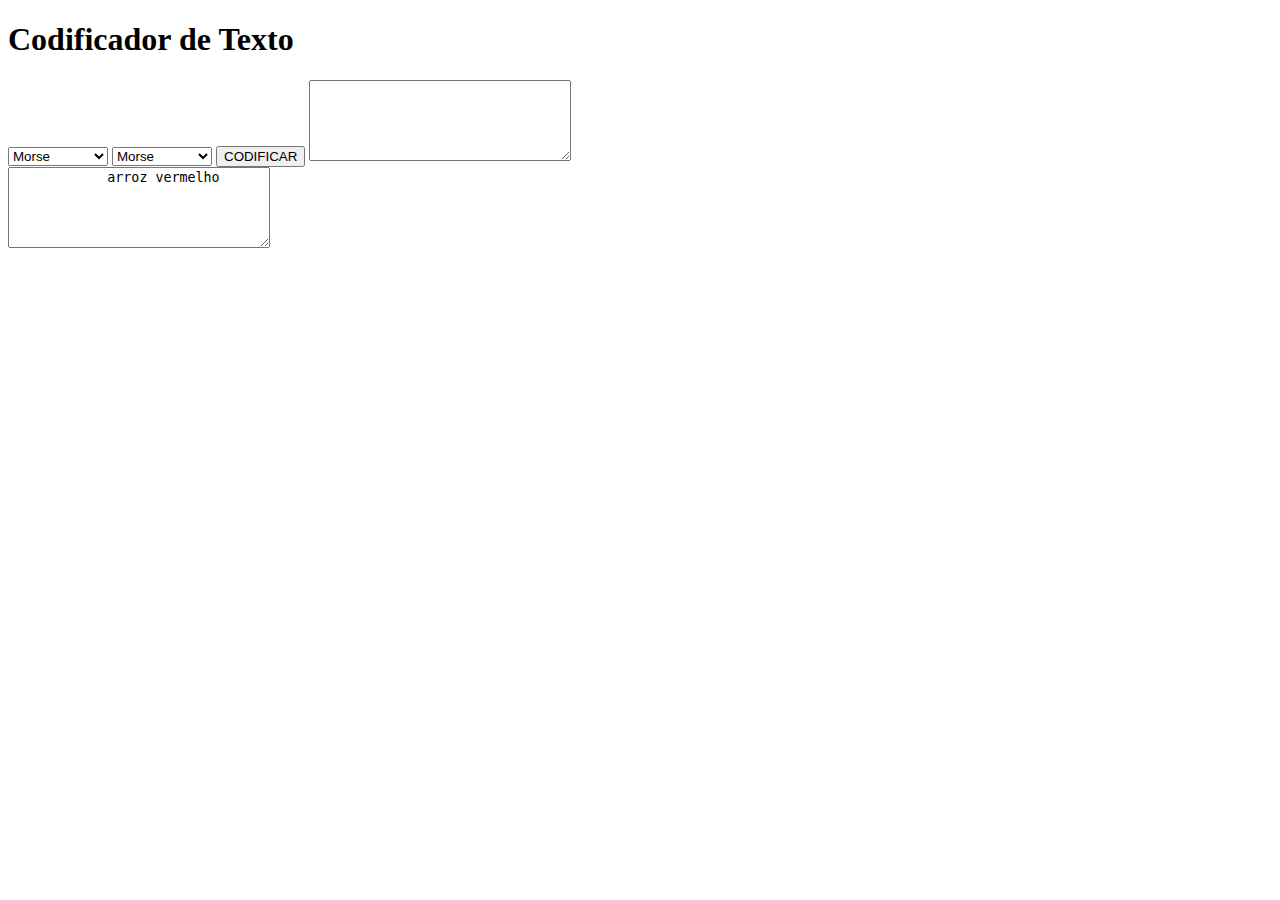
==== src/main/resources/templates/code/index.html @ 433a2989 "configurado o springboot no programa" ====
<!DOCTYPE html>
<html lang="pt-br"
      xmlns:th="http://thymeleaf.org"
      xmlns:layout="http://www.ultraq.net.nz/thymeleaf/layout">
<head>
    <meta charset="UTF-8">
    <meta name="viewport" content="width=device-width">
    <title>Code/Decode br.example.code_decode_page.Texto</title>
    <link rel = "stylesheet" href= "../static/css/index.css" th:href="@{/css/index.css}">
</head>
<body>
    <h1>Codificador de Texto</h1>

    <div layout:fragment="conteudo" action="/code">
        <form method="post">
            <label for="code1"></label>
            <select name="code" id="code1" th:value="${texto?.codigoTextoAConverter}" >
                <option value="morse">Morse</option>
                <option value="alfaNumeric">Alfanumérico</option>
            </select>



            <label for="code2"></label>
            <select name="code" id="code2" th:value="${texto?.codigoTextoConvertido}" >
                <option value="morse">Morse</option>
                <option value="alfaNumeric">Alfanumérico</option>
            </select>
            <input type="submit" id="submit" value="CODIFICAR" >

            <label for="texto"></label>
            <textarea name="textoAConverter" id="texto" wrap="hard" cols="30" rows="5" th:value="${texto?.textoAConverter}"></textarea>
        </form>
        <label for="resultado"></label>
        <textarea id="resultado" wrap="hard" cols="30" rows="5" readonly
                  >
            arroz vermelho</textarea>
    </div>

</body>
</html>
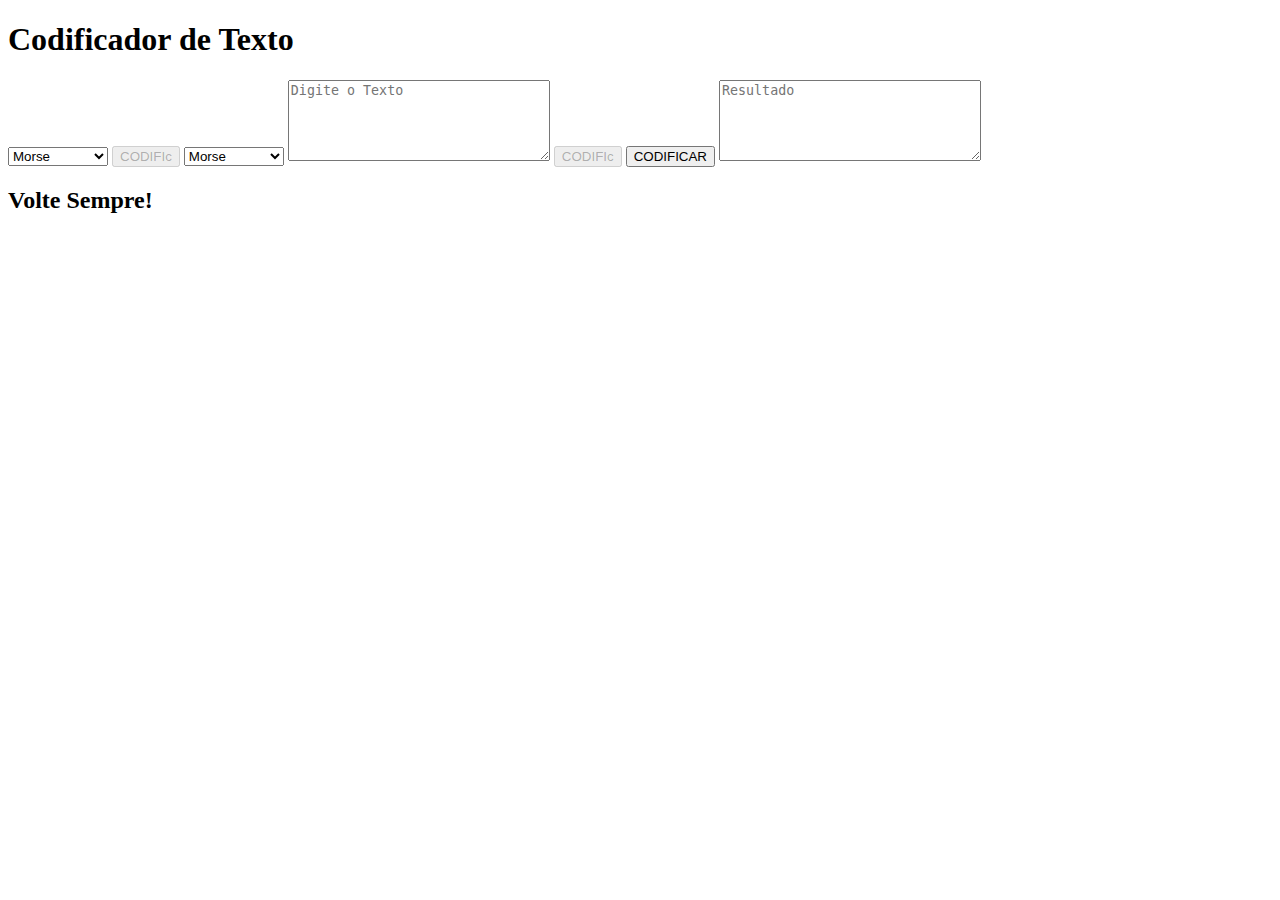
==== commit ca59a018: "terminado a codificação para código morse." ====
--- a/src/main/resources/templates/code/index.html
+++ b/src/main/resources/templates/code/index.html
@@ -5,37 +5,50 @@
 <head>
     <meta charset="UTF-8">
     <meta name="viewport" content="width=device-width">
-    <title>Code/Decode br.example.code_decode_page.Texto</title>
+    <title>Code/Decode br.example.code_decode_page.domain.Texto</title>
     <link rel = "stylesheet" href= "../static/css/index.css" th:href="@{/css/index.css}">
 </head>
 <body>
-    <h1>Codificador de Texto</h1>
+    <header>
+        <div class="cabecalho">
+            <h1>Codificador de Texto</h1>
+        </div>
+    </header>
 
-    <div layout:fragment="conteudo" action="/code">
-        <form method="post">
-            <label for="code1"></label>
-            <select name="code" id="code1" th:value="${texto?.codigoTextoAConverter}" >
-                <option value="morse">Morse</option>
-                <option value="alfaNumeric">Alfanumérico</option>
-            </select>
+    <main>
+        <div layout:fragment="conteudo" action="/code">
+            <form method="post">
+                <label for="code1"></label>
+                <select name="code" id="code1" th:value="${texto?.codigoTextoAConverter}" >
+                    <option value="morse">Morse</option>
+                    <option value="alfaNumerico">Alfanumérico</option>
+                </select>
+
+                <input type="submit" value="CODIFIc" disabled>
+
+                <label for="code2"></label>
+                <select name="code2" id="code2" th:value="${texto?.codigoTextoConvertido}" >
+                    <option value="morse">Morse</option>
+                    <option value="alfaNumerico">Alfanumérico</option>
+                </select>
+
+                <label for="texto"></label>
+                <textarea name="textoAConverter" id="texto" wrap="hard" cols="30" rows="5" placeholder="Digite o Texto" th:value="${texto?.textoAConverter}"></textarea>
+
+                <input type="submit" value="CODIFIc" disabled>
+                <input type="submit" id="submit" value="CODIFICAR" >
+
+                <label for="resultado"></label>
+                <textarea name="convertido" id="resultado" wrap="hard" cols="30" rows="5" readonly placeholder="Resultado"
+                          th:text="${texto.textoConvertido}"></textarea>
+
+            </form>
+        </div>
+    </main>
+
+    <footer><div class="rodape"><h2>Volte Sempre!</h2></div> </footer>
 
 
 
-            <label for="code2"></label>
-            <select name="code" id="code2" th:value="${texto?.codigoTextoConvertido}" >
-                <option value="morse">Morse</option>
-                <option value="alfaNumeric">Alfanumérico</option>
-            </select>
-            <input type="submit" id="submit" value="CODIFICAR" >
-
-            <label for="texto"></label>
-            <textarea name="textoAConverter" id="texto" wrap="hard" cols="30" rows="5" th:value="${texto?.textoAConverter}"></textarea>
-        </form>
-        <label for="resultado"></label>
-        <textarea id="resultado" wrap="hard" cols="30" rows="5" readonly
-                  >
-            arroz vermelho</textarea>
-    </div>
-
 </body>
 </html>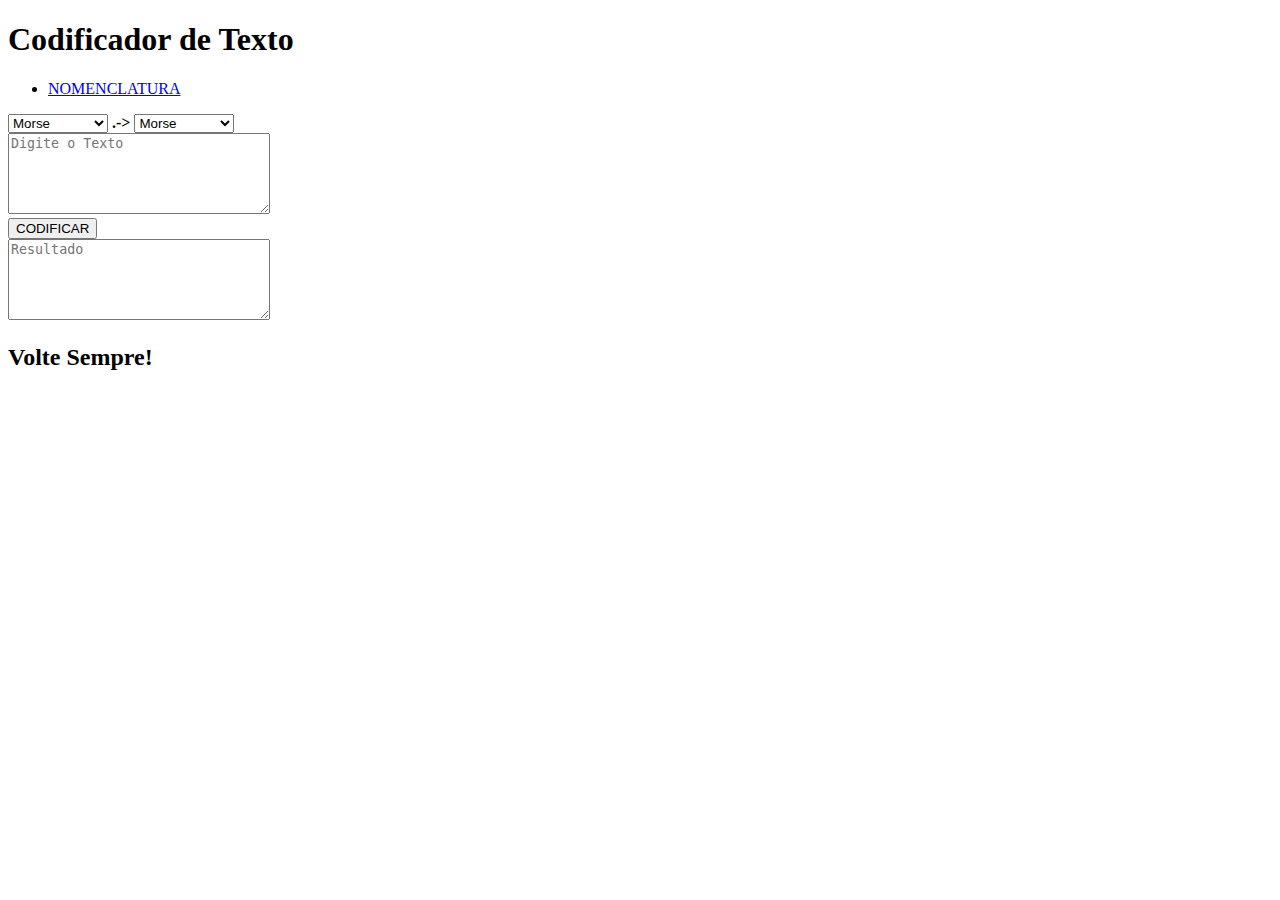
==== commit 831c0050: "modificado o layout da página" ====
--- a/src/main/resources/templates/code/index.html
+++ b/src/main/resources/templates/code/index.html
@@ -4,7 +4,7 @@
       xmlns:layout="http://www.ultraq.net.nz/thymeleaf/layout">
 <head>
     <meta charset="UTF-8">
-    <meta name="viewport" content="width=device-width">
+    <meta name="viewport" content="width=device-width, initial-scale=1">
     <title>Code/Decode br.example.code_decode_page.domain.Texto</title>
     <link rel = "stylesheet" href= "../static/css/index.css" th:href="@{/css/index.css}">
 </head>
@@ -12,37 +12,45 @@
     <header>
         <div class="cabecalho">
             <h1>Codificador de Texto</h1>
+            <nav>
+                <ul>
+                    <li><a href="nomenclatura.html">NOMENCLATURA</a></li>
+
+                </ul>
+            </nav>
+
         </div>
     </header>
 
     <main>
         <div layout:fragment="conteudo" action="/code">
             <form method="post">
-                <label for="code1"></label>
-                <select name="code" id="code1" th:value="${texto?.codigoTextoAConverter}" >
-                    <option value="morse">Morse</option>
-                    <option value="alfaNumerico">Alfanumérico</option>
-                </select>
+               <div> <label for="code1"></label>
+                   <select name="code" id="code1" th:value="${texto?.codigoTextoAConverter}" >
+                       <option value="morse">Morse</option>
+                       <option value="alfaNumerico">Alfanumérico</option>
+                   </select>
+                   <strong id="para">.-></strong>
+                   <label for="code2"></label>
+                   <select name="code2" id="code2" th:value="${texto?.codigoTextoConvertido}" >
+                       <option value="morse">Morse</option>
+                       <option value="alfaNumerico">Alfanumérico</option>
+                   </select>
+               </div>
 
-                <input type="submit" value="CODIFIc" disabled>
+               <div>
+                   <label for="texto"></label>
+                   <textarea name="textoAConverter" id="texto" wrap="hard" cols="30" rows="5" placeholder="Digite o Texto" th:value="${texto?.textoAConverter}"></textarea>
 
-                <label for="code2"></label>
-                <select name="code2" id="code2" th:value="${texto?.codigoTextoConvertido}" >
-                    <option value="morse">Morse</option>
-                    <option value="alfaNumerico">Alfanumérico</option>
-                </select>
+               </div>
 
-                <label for="texto"></label>
-                <textarea name="textoAConverter" id="texto" wrap="hard" cols="30" rows="5" placeholder="Digite o Texto" th:value="${texto?.textoAConverter}"></textarea>
-
-                <input type="submit" value="CODIFIc" disabled>
                 <input type="submit" id="submit" value="CODIFICAR" >
 
-                <label for="resultado"></label>
-                <textarea name="convertido" id="resultado" wrap="hard" cols="30" rows="5" readonly placeholder="Resultado"
-                          th:text="${texto.textoConvertido}"></textarea>
+            </form>
+            <label for="resultado"></label>
+            <textarea name="convertido" id="resultado" wrap="hard" cols="30" rows="5" readonly placeholder="Resultado"
+                      th:text="${texto.textoConvertido}"></textarea>
 
-            </form>
         </div>
     </main>
 
